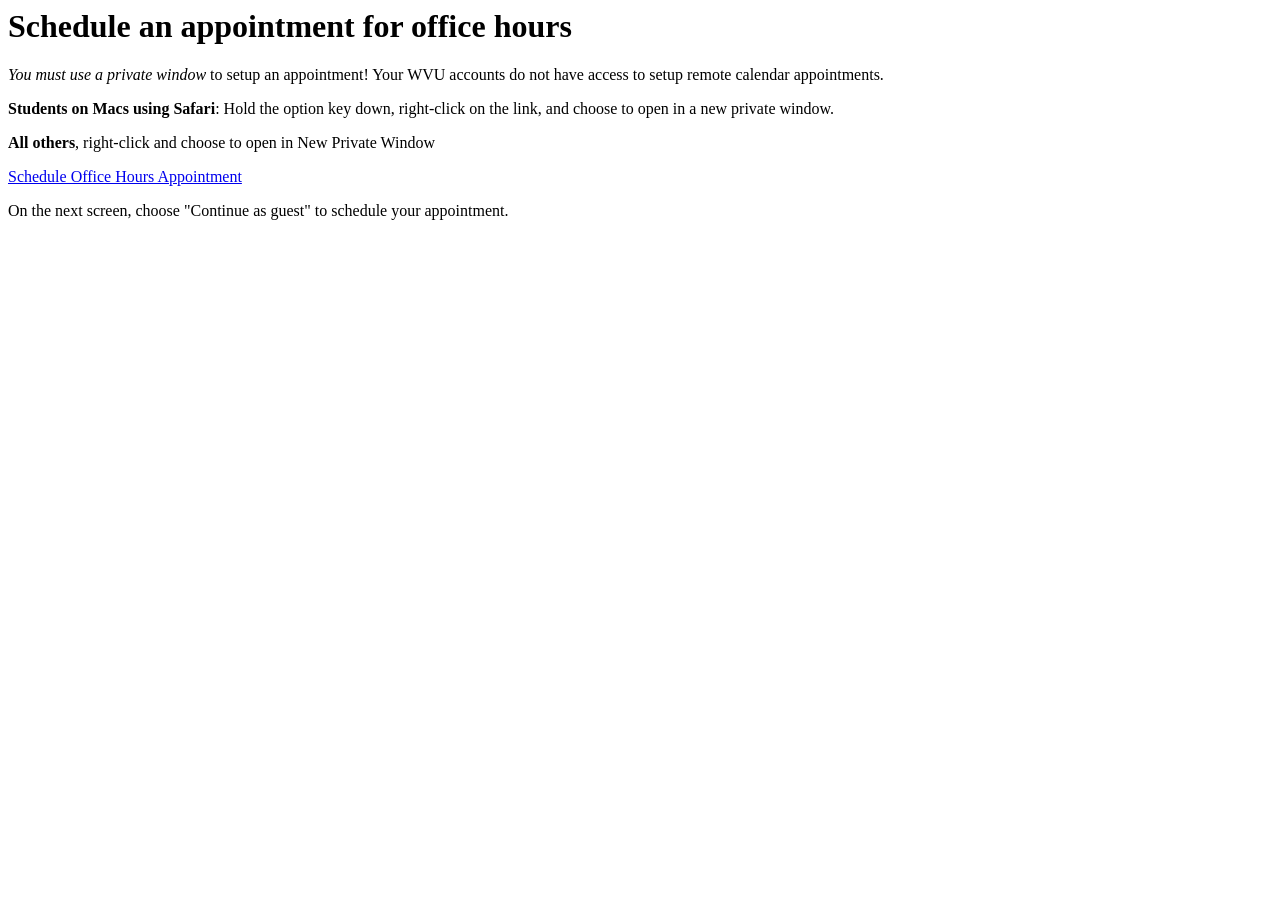
==== schedule.html @ 7c71da6c "setup initial homepage and scheduling page" ====
<html>
<head>
    <title>Schedule Office Hours Appointment</title>
</head>
<body>

    <h1>Schedule an appointment for office hours</h1>
    
    
    <p><i>You must use a private window</i> to setup an appointment! Your WVU accounts do not have access to setup remote calendar
        appointments.</p>

    <p><b>Students on Macs using Safari</b>: Hold the option key down, right-click on the link, 
            and choose to open in a new private window.
    </p>


    <p><b>All others</b>, right-click and choose to open in New Private Window</p>
        

    <p>
    <a href="https://outlook.office.com/bookwithme/user/12414cb0519440e68f70cc1fb2a63fac@mail.wvu.edu?anonymous">Schedule Office Hours Appointment</a>

    <br/> 

    <p>On the next screen, choose "Continue as guest" to schedule your appointment.</p>
</p>

</body>
</html>
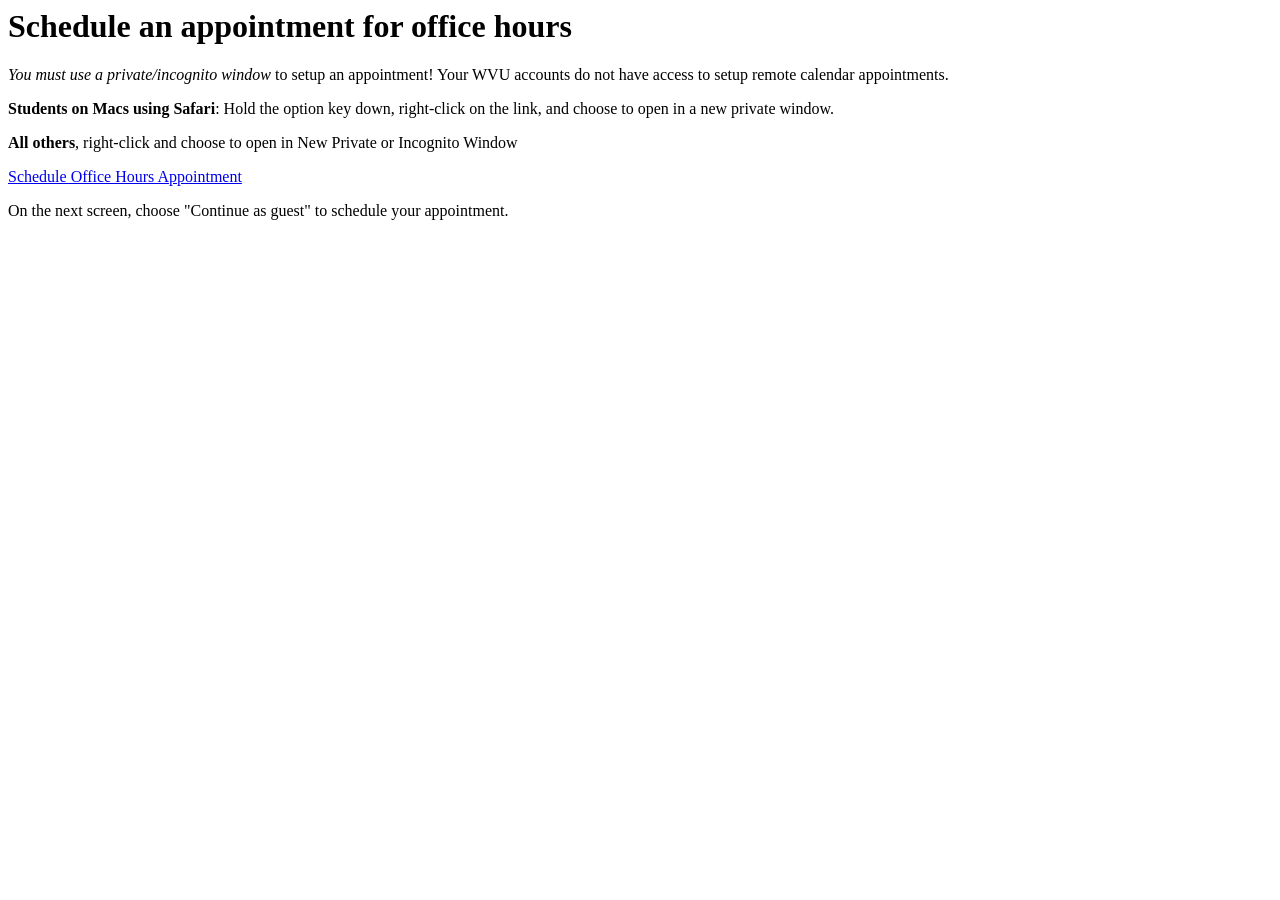
==== commit 2a67d042: "link" ====
--- a/schedule.html
+++ b/schedule.html
@@ -7,7 +7,7 @@
     <h1>Schedule an appointment for office hours</h1>
     
     
-    <p><i>You must use a private window</i> to setup an appointment! Your WVU accounts do not have access to setup remote calendar
+    <p><i>You must use a private/incognito window</i> to setup an appointment! Your WVU accounts do not have access to setup remote calendar
         appointments.</p>
 
     <p><b>Students on Macs using Safari</b>: Hold the option key down, right-click on the link, 
@@ -15,7 +15,7 @@
     </p>
 
 
-    <p><b>All others</b>, right-click and choose to open in New Private Window</p>
+    <p><b>All others</b>, right-click and choose to open in New Private or Incognito Window</p>
         
 
     <p>
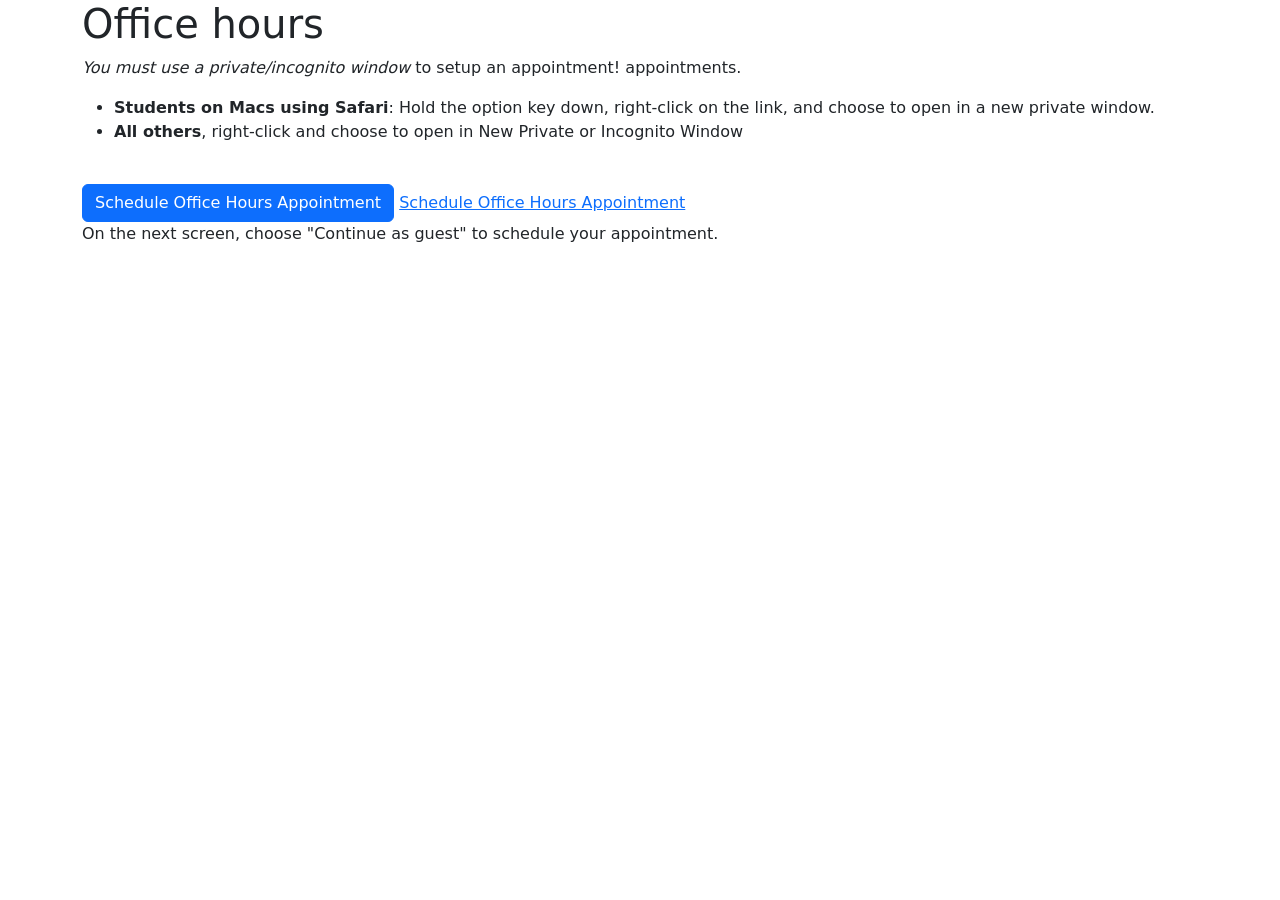
==== commit 87c8b05a: "updates for fall 26" ====
--- a/schedule.html
+++ b/schedule.html
@@ -1,30 +1,37 @@
-<html>
-<head>
+<!doctype html>
+<html lang="en">
+  <head>
+    <meta charset="utf-8">
+    <meta name="viewport" content="width=device-width, initial-scale=1">
     <title>Schedule Office Hours Appointment</title>
+    <link href="https://cdn.jsdelivr.net/npm/bootstrap@5.3.8/dist/css/bootstrap.min.css" rel="stylesheet" integrity="sha384-sRIl4kxILFvY47J16cr9ZwB07vP4J8+LH7qKQnuqkuIAvNWLzeN8tE5YBujZqJLB" crossorigin="anonymous">
+
 </head>
 <body>
+    <div class="container-md">
 
-    <h1>Schedule an appointment for office hours</h1>
-    
-    
-    <p><i>You must use a private/incognito window</i> to setup an appointment! Your WVU accounts do not have access to setup remote calendar
-        appointments.</p>
+            <h1>Office hours</h1>
+        
+        
+        <p><i>You must use a private/incognito window</i> to setup an appointment!
+            appointments.</p>
+        <ul>
+            <li><b>Students on Macs using Safari</b>: Hold the option key down, right-click on the link, 
+                and choose to open in a new private window.</li>
+            <li><b>All others</b>, right-click and choose to open in New Private or Incognito Window</p></li>
+        </ul>
 
-    <p><b>Students on Macs using Safari</b>: Hold the option key down, right-click on the link, 
-            and choose to open in a new private window.
-    </p>
+        <br/>
 
+            <button class="btn btn-primary" type="button" data-bs-toggle="collapse" data-bs-target="#collapseExample" aria-expanded="false" aria-controls="collapseExample">
+                Schedule Office Hours Appointment
+            </button>
+        <a href="https://outlook.office.com/bookwithme/user/12414cb0519440e68f70cc1fb2a63fac@mail.wvu.edu?anonymous">Schedule Office Hours Appointment</a>
 
-    <p><b>All others</b>, right-click and choose to open in New Private or Incognito Window</p>
-        
+        <br/> 
 
-    <p>
-    <a href="https://outlook.office.com/bookwithme/user/12414cb0519440e68f70cc1fb2a63fac@mail.wvu.edu?anonymous">Schedule Office Hours Appointment</a>
-
-    <br/> 
-
-    <p>On the next screen, choose "Continue as guest" to schedule your appointment.</p>
-</p>
+        <p>On the next screen, choose "Continue as guest" to schedule your appointment.</p>
+    </div>
 
 </body>
 </html>
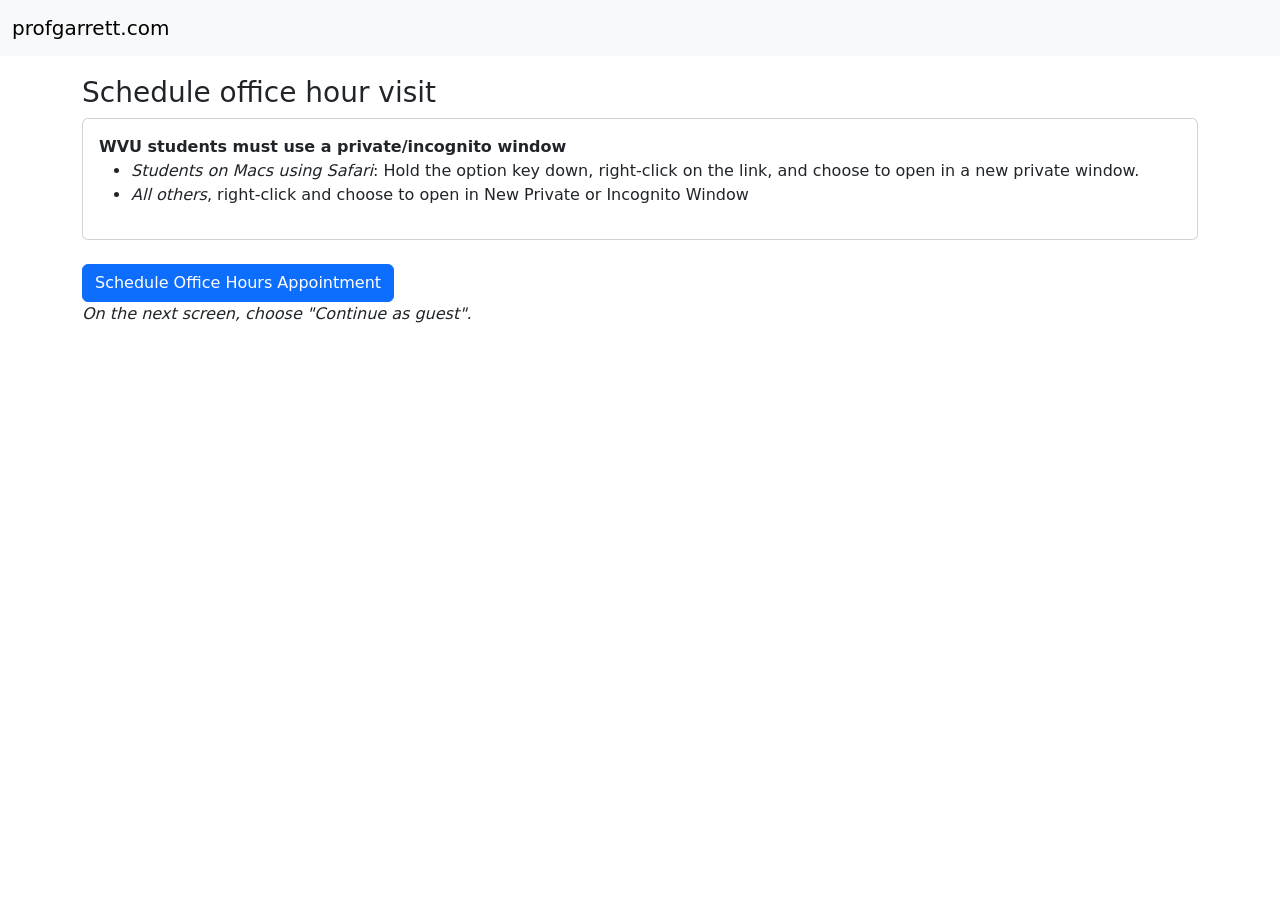
==== commit 3f982191: "style updates" ====
--- a/schedule.html
+++ b/schedule.html
@@ -8,30 +8,49 @@
 
 </head>
 <body>
-    <div class="container-md">
 
-            <h1>Office hours</h1>
+    <nav class="navbar navbar-expand-lg bg-body-tertiary">
+    <div class="container-fluid">
+        <a class="navbar-brand" href="#">profgarrett.com</a>
+    </div>
+    </nav>
+
+    <div class="container-md" style="margin-top: 20px;">
+
+            <h3>Schedule office hour visit</h3>
         
         
-        <p><i>You must use a private/incognito window</i> to setup an appointment!
-            appointments.</p>
-        <ul>
-            <li><b>Students on Macs using Safari</b>: Hold the option key down, right-click on the link, 
-                and choose to open in a new private window.</li>
-            <li><b>All others</b>, right-click and choose to open in New Private or Incognito Window</p></li>
-        </ul>
+            <div class="card">
+                <div class="card-body">
+                <b>WVU students must use a private/incognito window</i></b>
+
+                <ul>
+                    <li><i>Students on Macs using Safari</i>: Hold the option key down, right-click on the link, 
+                        and choose to open in a new private window.</li>
+                    <li><i>All others</i>, right-click and choose to open in New Private or Incognito Window</li>
+                </ul>
+                </div>
+            </div>
 
         <br/>
 
-            <button class="btn btn-primary" type="button" data-bs-toggle="collapse" data-bs-target="#collapseExample" aria-expanded="false" aria-controls="collapseExample">
+        <a href="https://outlook.office.com/bookwithme/user/12414cb0519440e68f70cc1fb2a63fac@mail.wvu.edu?anonymous" class="btn btn-primary" role="button">
                 Schedule Office Hours Appointment
-            </button>
-        <a href="https://outlook.office.com/bookwithme/user/12414cb0519440e68f70cc1fb2a63fac@mail.wvu.edu?anonymous">Schedule Office Hours Appointment</a>
+            </a>
 
-        <br/> 
+        <br/>
 
-        <p>On the next screen, choose "Continue as guest" to schedule your appointment.</p>
+        <i>On the next screen, choose "Continue as guest".</i>
     </div>
+
+
+  </div>
+
+
+
+</nav>
+
+
 
 </body>
 </html>
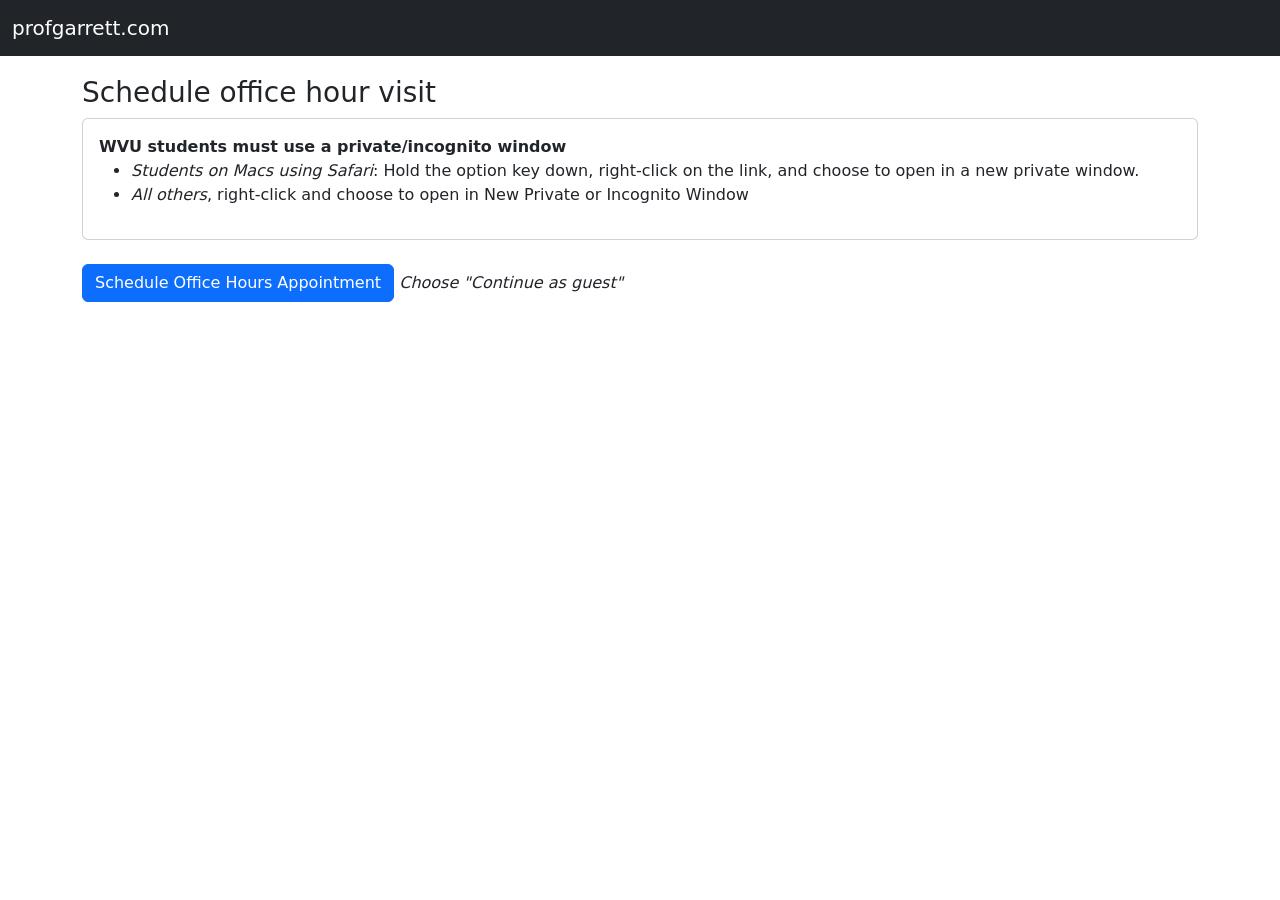
==== commit c791f8a6: "tweak navbar" ====
--- a/schedule.html
+++ b/schedule.html
@@ -9,10 +9,10 @@
 </head>
 <body>
 
-    <nav class="navbar navbar-expand-lg bg-body-tertiary">
-    <div class="container-fluid">
-        <a class="navbar-brand" href="#">profgarrett.com</a>
-    </div>
+    <nav class="navbar navbar-dark bg-dark">
+        <div class="container-fluid">
+            <a class="navbar-brand" href="#">profgarrett.com</a>
+        </div>
     </nav>
 
     <div class="container-md" style="margin-top: 20px;">
@@ -38,9 +38,7 @@
                 Schedule Office Hours Appointment
             </a>
 
-        <br/>
-
-        <i>On the next screen, choose "Continue as guest".</i>
+        <i>Choose "Continue as guest"</i>
     </div>
 
 
